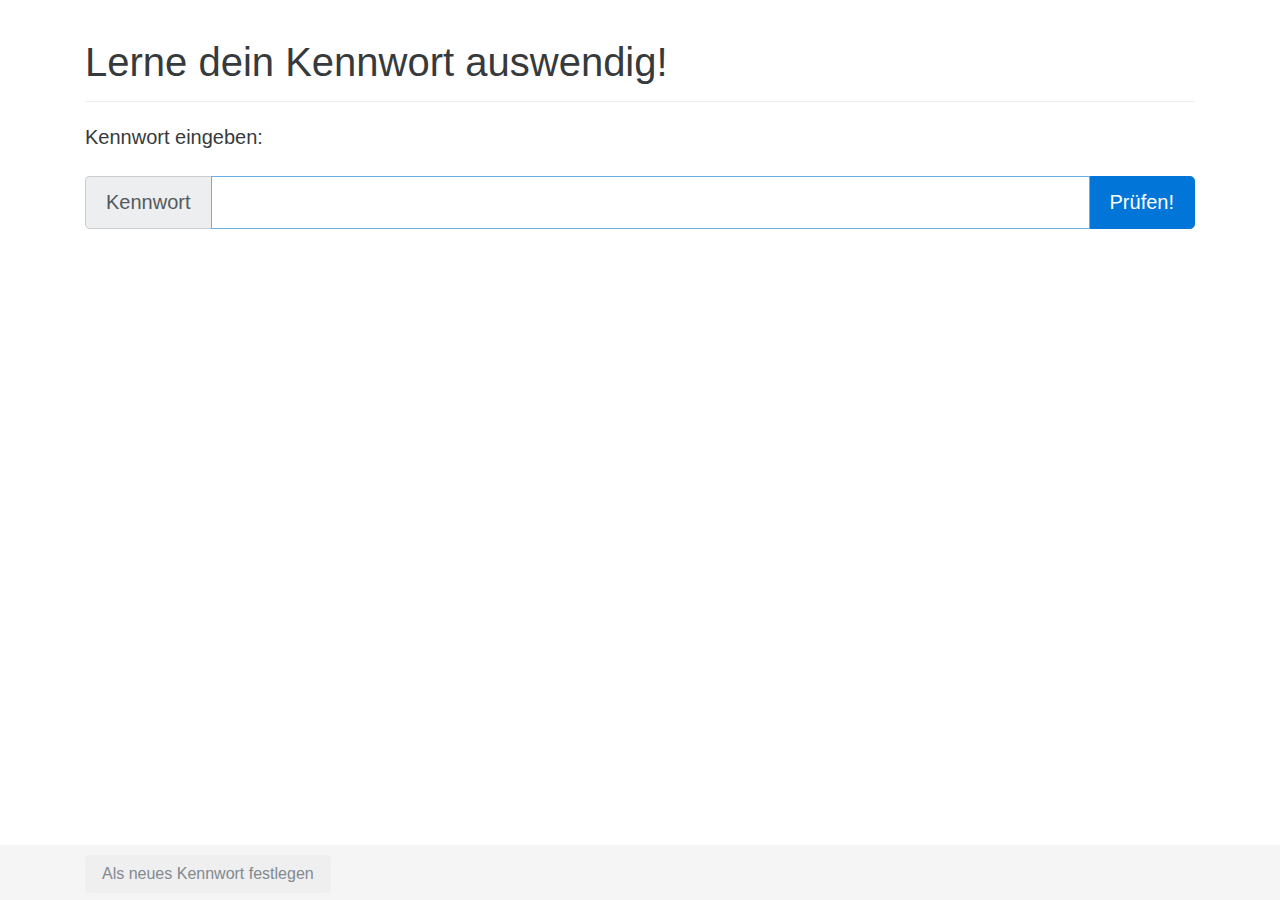
==== pwd-de.html @ 4f555018 "Upload project" ====
<!DOCTYPE html>
<html lang="de">
<head>
    <meta charset="UTF-8">
    <meta http-equiv="X-UA-Compatible" content="IE=edge">
    <meta name="viewport" content="width=device-width, initial-scale=1">
    <title>Kennwörter üben</title>
    <link href="css/bootstrap.min.css" rel="stylesheet">
    <link href="css/sticky-footer.css" rel="stylesheet">
</head>
<body>
    <div class="container">
        <div class="page-header">
            <h1>Lerne dein Kennwort auswendig!</h1>
        </div>
        <p class="lead"><label for="pwd">Kennwort eingeben:</label></p>
        <div class="input-group input-group-lg">
            <span class="input-group-addon">Kennwort</span>
            <input type="password" class="form-control" id="pwd" aria-label="Pwd">
            <span class="input-group-btn">
                <button class="btn btn-primary" type="button">Prüfen!</button>
            </span>
        </div>
        <p></p>
        <div class="list-group">
            <a href="#" class="list-group-item l l1 list-group-item-success"><strong>Richtig!</strong> Du hast es drauf!</a>
            <a href="#" class="list-group-item l l2 list-group-item-info"><strong>Fast Richtig!</strong> <span class="score"></span> Zeichen falsch</a>
            <a href="#" class="list-group-item l l3 list-group-item-warning"><strong>Ein paar Fehler!</strong> <span class="score"></span> Zeichen falsch</a>
            <a href="#" class="list-group-item l l4 list-group-item-danger"><strong>Falsch!</strong> <span class="score"></span> Zeichen falsch!</a>
            <a href="#" class="list-group-item btn-reveal"><strong>Auflösung zeigen (Enter drücken)</strong></a>
            <a href="#" class="list-group-item reveal">
                <p class="list-group-item-text"><code class="text-danger"></code></p>
                <p class="list-group-item-text"><code class="text-success">123456</code></p>
            </a>
        </div>
    </div>
    <footer class="footer">
        <div class="container">
            <p class="text-muted"><button class="btn btn-default" type="button">Als neues Kennwort festlegen</button></p>
        </div>
    </footer>
    <!-- jQuery (necessary for Bootstrap's JavaScript plugins) -->
    <script src="js/jquery.min.js"></script>
    <script src="js/pwd.js"></script>
</body>
</html>
---- css/sticky-footer.css ----
/* Sticky footer styles
-------------------------------------------------- */
html {
    position: relative;
    min-height: 100%;
}
body {
    /* Margin bottom by footer height */
    margin-bottom: 55px;
}
.footer {
    position: absolute;
    bottom: 0;
    width: 100%;
    /* Set the fixed height of the footer here */
    height: 55px;
    background-color: #f5f5f5;
}


/* Custom page CSS
-------------------------------------------------- */
/* Not required for template or sticky footer method. */

.container {
    width: auto;
    padding: 0 15px;
}
.container .text-muted {
    margin: 10px 0 0 0;
}
.page-header {
    padding-bottom: 9px;
    margin: 40px 0 20px;
    border-bottom: 1px solid #eee;
}
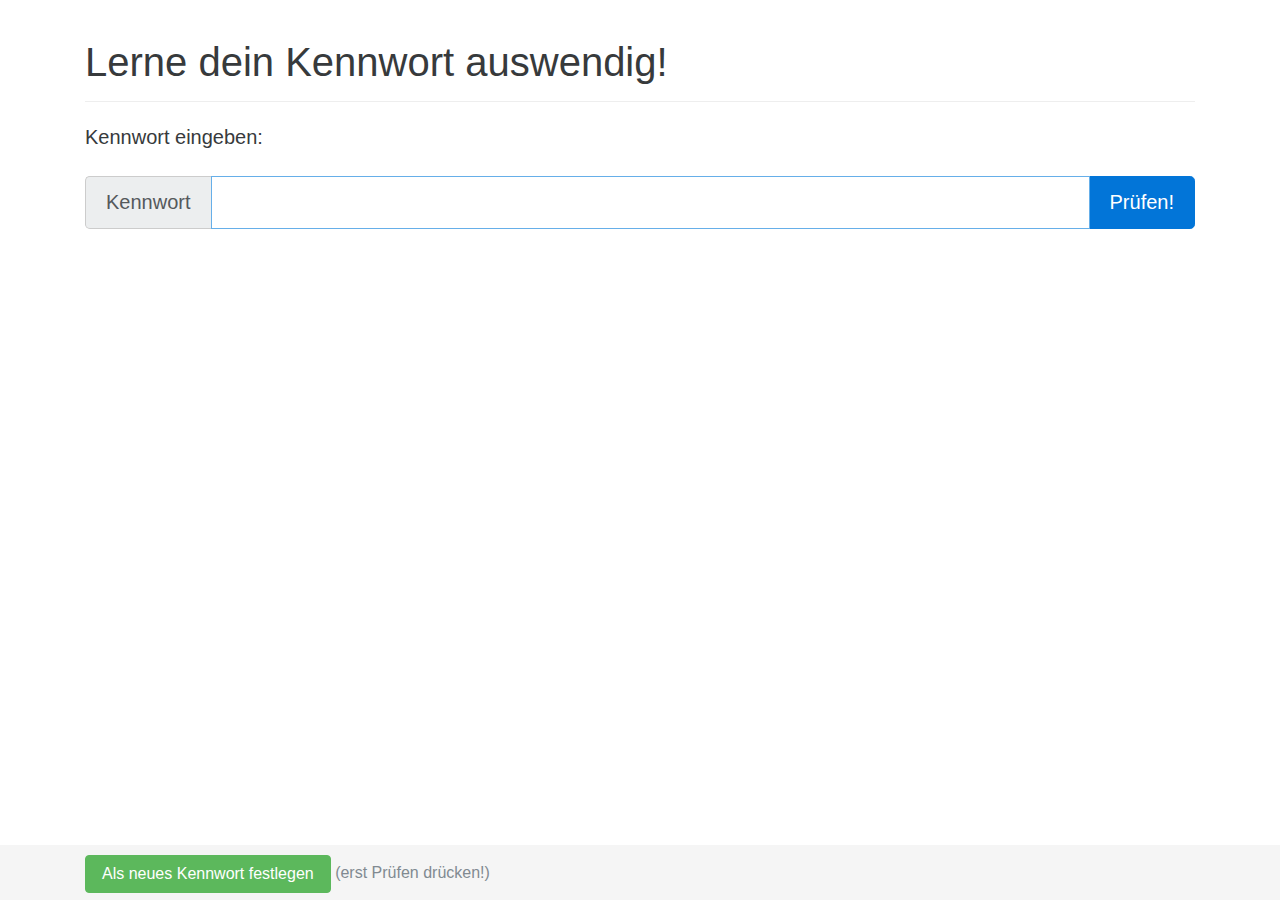
==== commit 9659a3dd: "Design improvements, as suggested in Facebook" ====
--- a/pwd-de.html
+++ b/pwd-de.html
@@ -36,11 +36,11 @@
     </div>
     <footer class="footer">
         <div class="container">
-            <p class="text-muted"><button class="btn btn-default" type="button">Als neues Kennwort festlegen</button></p>
+            <p class="text-muted"><button class="btn btn-success" type="button">Als neues Kennwort festlegen</button> (erst Prüfen drücken!)</p>
         </div>
     </footer>
     <!-- jQuery (necessary for Bootstrap's JavaScript plugins) -->
     <script src="js/jquery.min.js"></script>
     <script src="js/pwd.js"></script>
 </body>
-</html>+</html>
